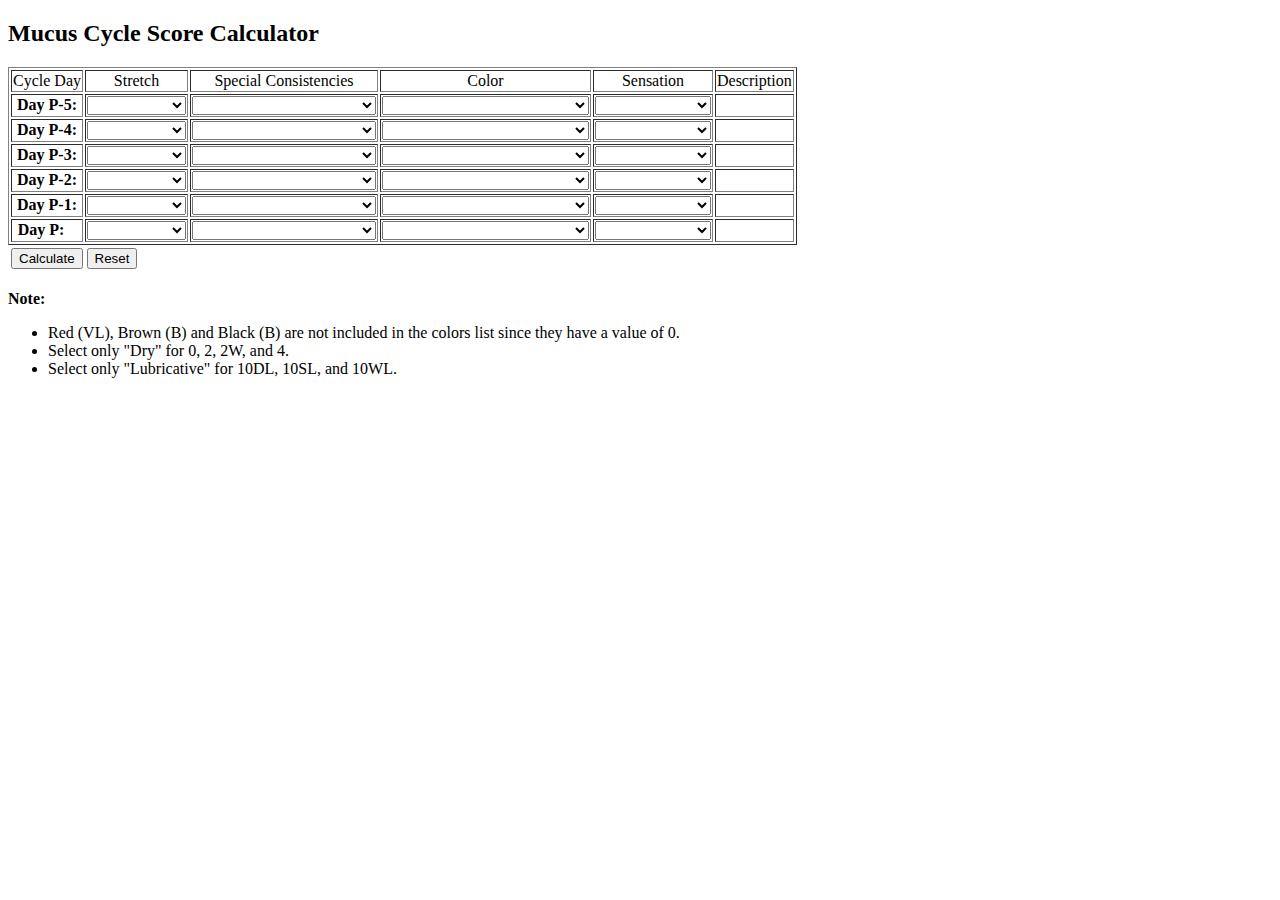
==== mcs.html @ 47e840d9 "Add files via upload" ====
<!DOCTYPE html>
<html lang="en">
<head>
<title>Creighton Model System Mucus Cycle Score (MCS) Calculator</title>
<meta charset="utf-8"/>
<link rel="stylesheet" href="https://stackpath.bootstrapcdn.com/bootstrap/4.1.3/css/bootstrap.min.css" integrity="sha384-MCw98/SFnGE8fJT3GXwEOngsV7Zt27NXFoaoApmYm81iuXoPkFOJwJ8ERdknLPMO" crossorigin="anonymous">

<style>
  html, body {
    width: 100%;
    font-size: 1em;
}
table {
    text-align: center;
}

@media only screen and (max-width: 600px) {
  body {
    font-size: .75em;
  }
}
</style>
<script>

function clearForm() {
  document.getElementById("mcs").reset();
  document.getElementById("score").innerHTML = "";
  document.getElementById("day5_desc").innerHTML = "";
  document.getElementById("day4_desc").innerHTML = "";
  document.getElementById("day3_desc").innerHTML = "";
  document.getElementById("day2_desc").innerHTML = "";
  document.getElementById("day1_desc").innerHTML = "";
  document.getElementById("dayp_desc").innerHTML = "";
}

function do_calc(theForm) {

  var select = document.getElementsByName('day_p_minus_5_lubrication');
  var x1_text = select[0].options[select[0].selectedIndex].text;

  select = document.getElementsByName('day_p_minus_4_lubrication');
  var x2_text = select[0].options[select[0].selectedIndex].text;

  select = document.getElementsByName('day_p_minus_3_lubrication');
  var x3_text = select[0].options[select[0].selectedIndex].text;

  select = document.getElementsByName('day_p_minus_2_lubrication');
  var x4_text = select[0].options[select[0].selectedIndex].text;

  select = document.getElementsByName('day_p_minus_1_lubrication');
  var x5_text = select[0].options[select[0].selectedIndex].text;

  select = document.getElementsByName('day_p_lubrication');
  var x6_text = select[0].options[select[0].selectedIndex].text;

    if (x1_text == "" || x2_text == "" || x3_text == "" || x4_text == "" || x5_text == "" || x6_text == "") {
        alert("Sensation must be selected.");
        return false;
    }
  if(x1_text == "Dry") {
    var select_p5_stretch = document.getElementsByName("day_p_minus_5_stretch");
    var p5_stretch_text = select_p5_stretch[0].options[select_p5_stretch[0].selectedIndex].text;

    var select_p5 = document.getElementsByName("day_p_minus_5_consistency");
    var p5_consistency_text = select_p5[0].options[select_p5[0].selectedIndex].text
    
    var select_p5_color = document.getElementsByName("day_p_minus_5_color");
    var p5_color_text = select_p5_color[0].options[select_p5_color[0].selectedIndex].text;

    if(p5_stretch_text != "" || p5_consistency_text != "" || p5_color_text != "") {
      alert("Dry cannot be selected with anything else."); 
    } 
  }
  
  if(x1_text == "Non-Lubricative") {
    var select_p5_stretch = document.getElementsByName("day_p_minus_5_stretch");
    var p5_stretch_text = select_p5_stretch[0].options[select_p5_stretch[0].selectedIndex].text;

    var select_p5 = document.getElementsByName("day_p_minus_5_consistency");
    var p5_consistency_text = select_p5[0].options[select_p5[0].selectedIndex].text
    
    var select_p5_color = document.getElementsByName("day_p_minus_5_color");
    var p5_color_text = select_p5_color[0].options[select_p5_color[0].selectedIndex].text;
    
    if(p5_stretch_text == "" && p5_consistency_text == "" && p5_color_text == "") {
      alert("Non-Lubricative cannot be selected by itself.");
    }
  }


  var select_p5 = document.getElementsByName("day_p_minus_5_consistency");
  var p5_consistency_value = select_p5[0].options[select_p5[0].selectedIndex].value
  var select_p5_color = document.getElementsByName("day_p_minus_5_color");
  var p5_color_text = select_p5_color[0].options[select_p5_color[0].selectedIndex].text;
  console.log(p5_consistency_value);
  console.log(p5_color_text);
  if(p5_consistency_value == 2 && p5_color_text != "") {
    alert('Color cannot be selected with PC, 6PC, or G.');
    return false;
  }
  
  var select_p5 = document.getElementsByName("day_p_minus_5_consistency");
  var p5_consistency_text = select_p5[0].options[select_p5[0].selectedIndex].text
  var select_p5_stretch = document.getElementsByName("day_p_minus_5_stretch");
  var p5_stretch_text = select_p5_stretch[0].options[select_p5_stretch[0].selectedIndex].text;
  console.log(p5_consistency_text);
  console.log(p5_stretch_text);
  console.log(p5_consistency_text.match(/6PC/g));
  if(p5_consistency_text.match(/6PC/g) != null && p5_stretch_text != "") {
    alert('Stretch cannot be selected with 6PC.');
    return false;
  }
  
  var select_p5 = document.getElementsByName("day_p_minus_5_consistency");
  var p5_consistency_text = select_p5[0].options[select_p5[0].selectedIndex].text
  var select_p5_stretch = document.getElementsByName("day_p_minus_5_stretch");
  var p5_stretch_text = select_p5_stretch[0].options[select_p5_stretch[0].selectedIndex].text;
  console.log(p5_consistency_text);
  console.log(p5_stretch_text);
  console.log(p5_consistency_text.match(/6PC/g));
  if(p5_consistency_text == "Pasty, Cloudy (PC)" && p5_stretch_text == "Sticky (6)") {
    alert('Stretch of 6 cannot be selected with PC. Choose 6PC special consistency instead.');
    return false;
  }

    if(x2_text == "Dry") {
    var select_p4_stretch = document.getElementsByName("day_p_minus_4_stretch");
    var p4_stretch_text = select_p4_stretch[0].options[select_p4_stretch[0].selectedIndex].text;

    var select_p4 = document.getElementsByName("day_p_minus_4_consistency");
    var p4_consistency_text = select_p4[0].options[select_p4[0].selectedIndex].text
    
    var select_p4_color = document.getElementsByName("day_p_minus_4_color");
    var p4_color_text = select_p4_color[0].options[select_p4_color[0].selectedIndex].text;

    if(p4_stretch_text != "" || p4_consistency_text != "" || p4_color_text != "") {
      alert("Dry cannot be selected with anything else."); 
    } 
  }
  
  if(x2_text == "Non-Lubricative") {
    var select_p4_stretch = document.getElementsByName("day_p_minus_4_stretch");
    var p5_stretch_text = select_p5_stretch[0].options[select_p5_stretch[0].selectedIndex].text;

    var select_p4 = document.getElementsByName("day_p_minus_4_consistency");
    var p4_consistency_text = select_p4[0].options[select_p4[0].selectedIndex].text
    
    var select_p4_color = document.getElementsByName("day_p_minus_4_color");
    var p4_color_text = select_p4_color[0].options[select_p4_color[0].selectedIndex].text;
    
    if(p4_stretch_text == "" && p4_consistency_text == "" && p4_color_text == "") {
      alert("Non-Lubricative cannot be selected by itself.");
    }
  }


  var select_p4 = document.getElementsByName("day_p_minus_4_consistency");
  var p4_consistency_value = select_p4[0].options[select_p4[0].selectedIndex].value
  var select_p4_color = document.getElementsByName("day_p_minus_4_color");
  var p4_color_text = select_p4_color[0].options[select_p4_color[0].selectedIndex].text;
  console.log(p4_consistency_value);
  console.log(p4_color_text);
  if(p4_consistency_value == 2 && p4_color_text != "") {
    alert('Color cannot be selected with PC, 6PC, or G.');
    return false;
  }
  
  var select_p4 = document.getElementsByName("day_p_minus_4_consistency");
  var p4_consistency_text = select_p4[0].options[select_p4[0].selectedIndex].text
  var select_p4_stretch = document.getElementsByName("day_p_minus_4_stretch");
  var p4_stretch_text = select_p4_stretch[0].options[select_p4_stretch[0].selectedIndex].text;
  console.log(p4_consistency_text);
  console.log(p4_stretch_text);
  console.log(p4_consistency_text.match(/6PC/g));
  if(p4_consistency_text.match(/6PC/g) != null && p4_stretch_text != "") {
    alert('Stretch cannot be selected with 6PC.');
    return false;
  }
  
  var select_p4 = document.getElementsByName("day_p_minus_4_consistency");
  var p4_consistency_text = select_p4[0].options[select_p4[0].selectedIndex].text
  var select_p4_stretch = document.getElementsByName("day_p_minus_4_stretch");
  var p4_stretch_text = select_p4_stretch[0].options[select_p4_stretch[0].selectedIndex].text;
  console.log(p4_consistency_text);
  console.log(p4_stretch_text);
  console.log(p4_consistency_text.match(/6PC/g));
  if(p4_consistency_text == "Pasty, Cloudy (PC)" && p4_stretch_text == "Sticky (6)") {
    alert('Stretch of 6 cannot be selected with PC. Choose 6PC special consistency instead.');
    return false;
  }

    if(x3_text == "Dry") {
    var select_p3_stretch = document.getElementsByName("day_p_minus_3_stretch");
    var p3_stretch_text = select_p3_stretch[0].options[select_p3_stretch[0].selectedIndex].text;

    var select_p3 = document.getElementsByName("day_p_minus_3_consistency");
    var p3_consistency_text = select_p3[0].options[select_p3[0].selectedIndex].text
    
    var select_p3_color = document.getElementsByName("day_p_minus_3_color");
    var p3_color_text = select_p3_color[0].options[select_p3_color[0].selectedIndex].text;

    if(p3_stretch_text != "" || p3_consistency_text != "" || p3_color_text != "") {
      alert("Dry cannot be selected with anything else."); 
    } 
  }
  
  if(x3_text == "Non-Lubricative") {
    var select_p3_stretch = document.getElementsByName("day_p_minus_3_stretch");
    var p3_stretch_text = select_p3_stretch[0].options[select_p3_stretch[0].selectedIndex].text;

    var select_p3 = document.getElementsByName("day_p_minus_3_consistency");
    var p3_consistency_text = select_p3[0].options[select_p3[0].selectedIndex].text
    
    var select_p3_color = document.getElementsByName("day_p_minus_3_color");
    var p3_color_text = select_p3_color[0].options[select_p3_color[0].selectedIndex].text;
    
    if(p3_stretch_text == "" && p3_consistency_text == "" && p3_color_text == "") {
      alert("Non-Lubricative cannot be selected by itself.");
    }
  }


  var select_p3 = document.getElementsByName("day_p_minus_3_consistency");
  var p3_consistency_value = select_p3[0].options[select_p3[0].selectedIndex].value
  var select_p3_color = document.getElementsByName("day_p_minus_3_color");
  var p3_color_text = select_p3_color[0].options[select_p3_color[0].selectedIndex].text;
  console.log(p3_consistency_value);
  console.log(p3_color_text);
  if(p3_consistency_value == 2 && p3_color_text != "") {
    alert('Color cannot be selected with PC, 6PC, or G.');
    return false;
  }
  
  var select_p3 = document.getElementsByName("day_p_minus_3_consistency");
  var p3_consistency_text = select_p3[0].options[select_p3[0].selectedIndex].text
  var select_p3_stretch = document.getElementsByName("day_p_minus_3_stretch");
  var p3_stretch_text = select_p3_stretch[0].options[select_p3_stretch[0].selectedIndex].text;
  console.log(p3_consistency_text);
  console.log(p3_stretch_text);
  console.log(p3_consistency_text.match(/6PC/g));
  if(p3_consistency_text.match(/6PC/g) != null && p3_stretch_text != "") {
    alert('Stretch cannot be selected with 6PC.');
    return false;
  }
  
  var select_p3 = document.getElementsByName("day_p_minus_3_consistency");
  var p3_consistency_text = select_p3[0].options[select_p3[0].selectedIndex].text
  var select_p3_stretch = document.getElementsByName("day_p_minus_3_stretch");
  var p3_stretch_text = select_p3_stretch[0].options[select_p3_stretch[0].selectedIndex].text;
  console.log(p3_consistency_text);
  console.log(p3_stretch_text);
  console.log(p3_consistency_text.match(/6PC/g));
  if(p3_consistency_text == "Pasty, Cloudy (PC)" && p3_stretch_text == "Sticky (6)") {
    alert('Stretch of 6 cannot be selected with PC. Choose 6PC special consistency instead.');
    return false;
  }

    if(x4_text == "Dry") {
    var select_p2_stretch = document.getElementsByName("day_p_minus_2_stretch");
    var p2_stretch_text = select_p2_stretch[0].options[select_p2_stretch[0].selectedIndex].text;

    var select_p2 = document.getElementsByName("day_p_minus_2_consistency");
    var p2_consistency_text = select_p2[0].options[select_p2[0].selectedIndex].text
    
    var select_p2_color = document.getElementsByName("day_p_minus_2_color");
    var p2_color_text = select_p2_color[0].options[select_p2_color[0].selectedIndex].text;

    if(p2_stretch_text != "" || p2_consistency_text != "" || p2_color_text != "") {
      alert("Dry cannot be selected with anything else."); 
    } 
  }
  
  if(x4_text == "Non-Lubricative") {
    var select_p2_stretch = document.getElementsByName("day_p_minus_2_stretch");
    var p2_stretch_text = select_p2_stretch[0].options[select_p2_stretch[0].selectedIndex].text;

    var select_p2 = document.getElementsByName("day_p_minus_2_consistency");
    var p2_consistency_text = select_p2[0].options[select_p2[0].selectedIndex].text
    
    var select_p2_color = document.getElementsByName("day_p_minus_2_color");
    var p2_color_text = select_p2_color[0].options[select_p2_color[0].selectedIndex].text;
    
    if(p2_stretch_text == "" && p2_consistency_text == "" && p2_color_text == "") {
      alert("Non-Lubricative cannot be selected by itself.");
    }
  }


  var select_p2 = document.getElementsByName("day_p_minus_2_consistency");
  var p2_consistency_value = select_p2[0].options[select_p2[0].selectedIndex].value
  var select_p2_color = document.getElementsByName("day_p_minus_2_color");
  var p2_color_text = select_p2_color[0].options[select_p2_color[0].selectedIndex].text;
  console.log(p2_consistency_value);
  console.log(p2_color_text);
  if(p2_consistency_value == 2 && p2_color_text != "") {
    alert('Color cannot be selected with PC, 6PC, or G.');
    return false;
  }
  
  var select_p2 = document.getElementsByName("day_p_minus_2_consistency");
  var p2_consistency_text = select_p2[0].options[select_p2[0].selectedIndex].text
  var select_p2_stretch = document.getElementsByName("day_p_minus_2_stretch");
  var p2_stretch_text = select_p2_stretch[0].options[select_p2_stretch[0].selectedIndex].text;
  console.log(p2_consistency_text);
  console.log(p2_stretch_text);
  console.log(p2_consistency_text.match(/6PC/g));
  if(p2_consistency_text.match(/6PC/g) != null && p2_stretch_text != "") {
    alert('Stretch cannot be selected with 6PC.');
    return false;
  }
  
  var select_p2 = document.getElementsByName("day_p_minus_2_consistency");
  var p2_consistency_text = select_p2[0].options[select_p2[0].selectedIndex].text
  var select_p2_stretch = document.getElementsByName("day_p_minus_2_stretch");
  var p2_stretch_text = select_p2_stretch[0].options[select_p2_stretch[0].selectedIndex].text;
  console.log(p2_consistency_text);
  console.log(p2_stretch_text);
  console.log(p2_consistency_text.match(/6PC/g));
  if(p2_consistency_text == "Pasty, Cloudy (PC)" && p2_stretch_text == "Sticky (6)") {
    alert('Stretch of 6 cannot be selected with PC. Choose 6PC special consistency instead.');
    return false;
  }

    if(x5_text == "Dry") {
    var select_p1_stretch = document.getElementsByName("day_p_minus_1_stretch");
    var p1_stretch_text = select_p1_stretch[0].options[select_p1_stretch[0].selectedIndex].text;

    var select_p1 = document.getElementsByName("day_p_minus_1_consistency");
    var p1_consistency_text = select_p1[0].options[select_p1[0].selectedIndex].text
    
    var select_p1_color = document.getElementsByName("day_p_minus_1_color");
    var p1_color_text = select_p1_color[0].options[select_p1_color[0].selectedIndex].text;

    if(p1_stretch_text != "" || p1_consistency_text != "" || p1_color_text != "") {
      alert("Dry cannot be selected with anything else."); 
    } 
  }
  
  if(x5_text == "Non-Lubricative") {
    var select_p1_stretch = document.getElementsByName("day_p_minus_1_stretch");
    var p1_stretch_text = select_p1_stretch[0].options[select_p1_stretch[0].selectedIndex].text;

    var select_p1 = document.getElementsByName("day_p_minus_1_consistency");
    var p1_consistency_text = select_p1[0].options[select_p1[0].selectedIndex].text
    
    var select_p1_color = document.getElementsByName("day_p_minus_1_color");
    var p1_color_text = select_p1_color[0].options[select_p1_color[0].selectedIndex].text;
    
    if(p1_stretch_text == "" && p1_consistency_text == "" && p1_color_text == "") {
      alert("Non-Lubricative cannot be selected by itself.");
    }
  }


  var select_p1 = document.getElementsByName("day_p_minus_1_consistency");
  var p1_consistency_value = select_p1[0].options[select_p1[0].selectedIndex].value
  var select_p1_color = document.getElementsByName("day_p_minus_1_color");
  var p1_color_text = select_p1_color[0].options[select_p1_color[0].selectedIndex].text;
  console.log(p1_consistency_value);
  console.log(p1_color_text);
  if(p1_consistency_value == 2 && p1_color_text != "") {
    alert('Color cannot be selected with PC, 6PC, or G.');
    return false;
  }
  
  var select_p1 = document.getElementsByName("day_p_minus_1_consistency");
  var p1_consistency_text = select_p1[0].options[select_p1[0].selectedIndex].text
  var select_p1_stretch = document.getElementsByName("day_p_minus_1_stretch");
  var p1_stretch_text = select_p1_stretch[0].options[select_p1_stretch[0].selectedIndex].text;
  console.log(p1_consistency_text);
  console.log(p1_stretch_text);
  console.log(p1_consistency_text.match(/6PC/g));
  if(p1_consistency_text.match(/6PC/g) != null && p1_stretch_text != "") {
    alert('Stretch cannot be selected with 6PC.');
    return false;
  }
  
  var select_p1 = document.getElementsByName("day_p_minus_1_consistency");
  var p1_consistency_text = select_p1[0].options[select_p1[0].selectedIndex].text
  var select_p1_stretch = document.getElementsByName("day_p_minus_1_stretch");
  var p1_stretch_text = select_p1_stretch[0].options[select_p1_stretch[0].selectedIndex].text;
  console.log(p1_consistency_text);
  console.log(p1_stretch_text);
  console.log(p1_consistency_text.match(/6PC/g));
  if(p1_consistency_text == "Pasty, Cloudy (PC)" && p1_stretch_text == "Sticky (6)") {
    alert('Stretch of 6 cannot be selected with PC. Choose 6PC special consistency instead.');
    return false;
  }

    if(x6_text == "Dry") {
    var select_p_stretch = document.getElementsByName("day_p_stretch");
    var p_stretch_text = select_p_stretch[0].options[select_p_stretch[0].selectedIndex].text;

    var select_p = document.getElementsByName("day_p_consistency");
    var p_consistency_text = select_p[0].options[select_p[0].selectedIndex].text
    
    var select_p_color = document.getElementsByName("day_p_color");
    var p_color_text = select_p_color[0].options[select_p_color[0].selectedIndex].text;

    if(p_stretch_text != "" || p_consistency_text != "" || p_color_text != "") {
      alert("Dry cannot be selected with anything else."); 
    } 
  }
  
  if(x6_text == "Non-Lubricative") {
    var select_p_stretch = document.getElementsByName("day_p_stretch");
    var p_stretch_text = select_p_stretch[0].options[select_p_stretch[0].selectedIndex].text;

    var select_p = document.getElementsByName("day_p_consistency");
    var p_consistency_text = select_p[0].options[select_p[0].selectedIndex].text
    
    var select_p_color = document.getElementsByName("day_p_color");
    var p_color_text = select_p_color[0].options[select_p_color[0].selectedIndex].text;
    
    if(p_stretch_text == "" && p_consistency_text == "" && p_color_text == "") {
      alert("Non-Lubricative cannot be selected by itself.");
    }
  }


  var select_p = document.getElementsByName("day_p_consistency");
  var p_consistency_value = select_p[0].options[select_p[0].selectedIndex].value
  var select_p_color = document.getElementsByName("day_p_color");
  var p_color_text = select_p_color[0].options[select_p_color[0].selectedIndex].text;
  console.log(p_consistency_value);
  console.log(p_color_text);
  if(p_consistency_value == 2 && p_color_text != "") {
    alert('Color cannot be selected with PC, 6PC, or G.');
    return false;
  }
  
  var select_p = document.getElementsByName("day_p_consistency");
  var p_consistency_text = select_p[0].options[select_p[0].selectedIndex].text
  var select_p_stretch = document.getElementsByName("day_p_stretch");
  var p_stretch_text = select_p_stretch[0].options[select_p_stretch[0].selectedIndex].text;
  console.log(p_consistency_text);
  console.log(p_stretch_text);
  console.log(p_consistency_text.match(/6PC/g));
  if(p_consistency_text.match(/6PC/g) != null && p_stretch_text != "") {
    alert('Stretch cannot be selected with 6PC.');
    return false;
  }
  
  var select_p = document.getElementsByName("day_p_consistency");
  var p_consistency_text = select_p[0].options[select_p[0].selectedIndex].text
  var select_p_stretch = document.getElementsByName("day_p_stretch");
  var p_stretch_text = select_p_stretch[0].options[select_p_stretch[0].selectedIndex].text;
  console.log(p_consistency_text);
  console.log(p_stretch_text);
  console.log(p_consistency_text.match(/6PC/g));
  if(p_consistency_text == "Pasty, Cloudy (PC)" && p_stretch_text == "Sticky (6)") {
    alert('Stretch of 6 cannot be selected with PC. Choose 6PC special consistency instead.');
    return false;
  }  

  calc(theForm,true);
}
function calc(theForm,do_calc_flag = false) {
var day5_desc_text = "";

var select = document.getElementsByName("day_p_minus_5_stretch");      
var text = select[0].options[select[0].selectedIndex].text; 
var regExp = /\(([^)]+)\)/;
var text_matches = regExp.exec(text);
if(text_matches) {
  day5_desc_text += text_matches[1];
}
select = document.getElementsByName("day_p_minus_5_consistency");      
text = select[0].options[select[0].selectedIndex].text; 
regExp = /\(([^)]+)\)/;
text_matches = regExp.exec(text);

if(text_matches) {
  day5_desc_text += text_matches[1];
}
select = document.getElementsByName("day_p_minus_5_color");      
text = select[0].options[select[0].selectedIndex].text; 
regExp = /\(([^)]+)\)/;
text_matches = regExp.exec(text);
if(text_matches) {
  day5_desc_text += text_matches[1];
}

select = document.getElementsByName("day_p_minus_5_lubrication");      
text = select[0].options[select[0].selectedIndex].text;
if (text == "Lubricative") {
  day5_desc_text += "L";
}

if (day5_desc_text == "L") {
  day5_desc_text = "10DL, 10SL, or 10WL";
}

if (day5_desc_text == "" && text == "Dry") {
 day5_desc_text = "0, 2, 2W, or 4";
}

document.getElementById("day5_desc").innerHTML = day5_desc_text;

var day4_desc_text = "";

select = document.getElementsByName("day_p_minus_4_stretch");      
text = select[0].options[select[0].selectedIndex].text; 
regExp = /\(([^)]+)\)/;
text_matches = regExp.exec(text);
if(text_matches) {
  day4_desc_text += text_matches[1];
}
select = document.getElementsByName("day_p_minus_4_consistency");      
text = select[0].options[select[0].selectedIndex].text; 
regExp = /\(([^)]+)\)/;
text_matches = regExp.exec(text);

if(text_matches) {
  day4_desc_text += text_matches[1];
}
select = document.getElementsByName("day_p_minus_4_color");      
text = select[0].options[select[0].selectedIndex].text; 
regExp = /\(([^)]+)\)/;
text_matches = regExp.exec(text);
if(text_matches) {
  day4_desc_text += text_matches[1];
}

select = document.getElementsByName("day_p_minus_4_lubrication");      
text = select[0].options[select[0].selectedIndex].text;
if (text == "Lubricative") {
  day4_desc_text += "L";
}

if (day4_desc_text == "L") {
  day4_desc_text = "10DL, 10SL, or 10WL";
}

if (day4_desc_text == "" && text == "Dry") {
 day4_desc_text = "0, 2, 2W, or 4";
}

document.getElementById("day4_desc").innerHTML = day4_desc_text;

var day3_desc_text = "";

select = document.getElementsByName("day_p_minus_3_stretch");      
text = select[0].options[select[0].selectedIndex].text; 
regExp = /\(([^)]+)\)/;
text_matches = regExp.exec(text);
if(text_matches) {
  day3_desc_text += text_matches[1];
}
select = document.getElementsByName("day_p_minus_3_consistency");      
text = select[0].options[select[0].selectedIndex].text; 
regExp = /\(([^)]+)\)/;
text_matches = regExp.exec(text);

if(text_matches) {
  day3_desc_text += text_matches[1];
}
select = document.getElementsByName("day_p_minus_3_color");      
text = select[0].options[select[0].selectedIndex].text; 
regExp = /\(([^)]+)\)/;
text_matches = regExp.exec(text);
if(text_matches) {
  day3_desc_text += text_matches[1];
}

select = document.getElementsByName("day_p_minus_3_lubrication");      
text = select[0].options[select[0].selectedIndex].text;
if (text == "Lubricative") {
  day3_desc_text += "L";
}

if (day3_desc_text == "L") {
  day3_desc_text = "10DL, 10SL, or 10WL";
}

if (day3_desc_text == "" && text == "Dry") {
 day3_desc_text = "0, 2, 2W, or 4";
}

document.getElementById("day3_desc").innerHTML = day3_desc_text;

var day2_desc_text = "";

select = document.getElementsByName("day_p_minus_2_stretch");      
text = select[0].options[select[0].selectedIndex].text; 
regExp = /\(([^)]+)\)/;
text_matches = regExp.exec(text);
if(text_matches) {
  day2_desc_text += text_matches[1];
}
select = document.getElementsByName("day_p_minus_2_consistency");      
text = select[0].options[select[0].selectedIndex].text; 
regExp = /\(([^)]+)\)/;
text_matches = regExp.exec(text);

if(text_matches) {
  day2_desc_text += text_matches[1];
}
select = document.getElementsByName("day_p_minus_2_color");      
text = select[0].options[select[0].selectedIndex].text; 
regExp = /\(([^)]+)\)/;
text_matches = regExp.exec(text);
if(text_matches) {
  day2_desc_text += text_matches[1];
}

select = document.getElementsByName("day_p_minus_2_lubrication");      
text = select[0].options[select[0].selectedIndex].text;
if (text == "Lubricative") {
  day2_desc_text += "L";
}

if (day2_desc_text == "L") {
  day2_desc_text = "10DL, 10SL, or 10WL";
}

if (day2_desc_text == "" && text == "Dry") {
 day2_desc_text = "0, 2, 2W, or 4";
}

document.getElementById("day2_desc").innerHTML = day2_desc_text;

var day1_desc_text = "";

select = document.getElementsByName("day_p_minus_1_stretch");      
text = select[0].options[select[0].selectedIndex].text; 
regExp = /\(([^)]+)\)/;
text_matches = regExp.exec(text);
if(text_matches) {
  day1_desc_text += text_matches[1];
}
select = document.getElementsByName("day_p_minus_1_consistency");      
text = select[0].options[select[0].selectedIndex].text; 
regExp = /\(([^)]+)\)/;
text_matches = regExp.exec(text);

if(text_matches) {
  day1_desc_text += text_matches[1];
}
select = document.getElementsByName("day_p_minus_1_color");      
text = select[0].options[select[0].selectedIndex].text; 
regExp = /\(([^)]+)\)/;
text_matches = regExp.exec(text);
if(text_matches) {
  day1_desc_text += text_matches[1];
}

select = document.getElementsByName("day_p_minus_1_lubrication");      
text = select[0].options[select[0].selectedIndex].text;
if (text == "Lubricative") {
  day1_desc_text += "L";
}

if (day1_desc_text == "L") {
  day1_desc_text = "10DL, 10SL, or 10WL";
}

if (day1_desc_text == "" && text == "Dry") {
 day1_desc_text = "0, 2, 2W, or 4";
}

document.getElementById("day1_desc").innerHTML = day1_desc_text;

var dayp_desc_text = "";

select = document.getElementsByName("day_p_stretch");      
text = select[0].options[select[0].selectedIndex].text; 
regExp = /\(([^)]+)\)/;
text_matches = regExp.exec(text);
if(text_matches) {
  dayp_desc_text += text_matches[1];
}
select = document.getElementsByName("day_p_consistency");      
text = select[0].options[select[0].selectedIndex].text; 
regExp = /\(([^)]+)\)/;
text_matches = regExp.exec(text);

if(text_matches) {
  dayp_desc_text += text_matches[1];
}
select = document.getElementsByName("day_p_color");      
text = select[0].options[select[0].selectedIndex].text; 
regExp = /\(([^)]+)\)/;
text_matches = regExp.exec(text);
if(text_matches) {
  dayp_desc_text += text_matches[1];
}

select = document.getElementsByName("day_p_lubrication");      
text = select[0].options[select[0].selectedIndex].text;
if (text == "Lubricative") {
  dayp_desc_text += "L";
}

if (dayp_desc_text == "L") {
  dayp_desc_text = "10DL, 10SL, or 10WL";
}

if (dayp_desc_text == "" && text == "Dry") {
 dayp_desc_text = "0, 2, 2W, or 4";
}

document.getElementById("dayp_desc").innerHTML = dayp_desc_text;

  var scoretext = "<b>Day Points = Stretch + Special Consistency + Color + Sensation and Change</b><br/><br/>";
  scoretext += "<strong> Day P-5 Points: </strong>";
  day5_stretch = document.getElementsByName('day_p_minus_5_stretch')[0].value;
  day5_consistency = document.getElementsByName('day_p_minus_5_consistency')[0].value;
  day5_color = document.getElementsByName('day_p_minus_5_color')[0].value;
  day5_lubrication = document.getElementsByName('day_p_minus_5_lubrication')[0].value;

  var show_work5 = day5_stretch + " + " + day5_consistency +  " + " + day5_color  + " + " + day5_lubrication +  " = ";
  var score5 = Number(day5_stretch) + Number(day5_consistency) + Number(day5_color) + Number(day5_lubrication);
  scoretext += show_work5;
  scoretext += score5; 

  scoretext += "<br /> <strong> Day P-4 Points: </strong>";
  day4_stretch = document.getElementsByName('day_p_minus_4_stretch')[0].value;
  day4_consistency = document.getElementsByName('day_p_minus_4_consistency')[0].value;
  day4_color = document.getElementsByName('day_p_minus_4_color')[0].value;
  day4_lubrication = document.getElementsByName('day_p_minus_4_lubrication')[0].value;
  var show_work4 = day4_stretch + " + " + day4_consistency +  " + " + day4_color  + " + " + day4_lubrication +  " = ";
  var score4 = Number(day4_stretch) + Number(day4_consistency) + Number(day4_color) + Number(day4_lubrication);
  scoretext += show_work4
  scoretext += score4;

   scoretext += "<br /><strong> Day P-3 Points: </strong>";
  day3_stretch = document.getElementsByName('day_p_minus_3_stretch')[0].value;
  day3_consistency = document.getElementsByName('day_p_minus_3_consistency')[0].value;
  day3_color = document.getElementsByName('day_p_minus_3_color')[0].value;
  day3_lubrication = document.getElementsByName('day_p_minus_3_lubrication')[0].value;
  var show_work3 = day3_stretch + " + " + day3_consistency +  " + " + day3_color  + " + " + day3_lubrication +  " = ";
  var score3 = Number(day3_stretch) + Number(day3_consistency) + Number(day3_color) + Number(day3_lubrication);
  scoretext += show_work3
  scoretext += score3; 

   scoretext += "<br /><strong> Day P-2 Points: </strong>";
  day2_stretch = document.getElementsByName('day_p_minus_2_stretch')[0].value;
  day2_consistency = document.getElementsByName('day_p_minus_2_consistency')[0].value;
  day2_color = document.getElementsByName('day_p_minus_2_color')[0].value;
  day2_lubrication = document.getElementsByName('day_p_minus_2_lubrication')[0].value;
  var show_work2 = day2_stretch + " + " + day2_consistency +  " + " + day2_color  + " + " + day2_lubrication +  " = ";
  var score2 = Number(day2_stretch) + Number(day2_consistency) + Number(day2_color) + Number(day2_lubrication);
  scoretext += show_work2
  scoretext += score2; 

   scoretext += "<br /><strong> Day P-1 Points: </strong>";
  day1_stretch = document.getElementsByName('day_p_minus_1_stretch')[0].value;
  day1_consistency = document.getElementsByName('day_p_minus_1_consistency')[0].value;
  day1_color = document.getElementsByName('day_p_minus_1_color')[0].value;
  day1_lubrication = document.getElementsByName('day_p_minus_1_lubrication')[0].value;
  var show_work1 = day1_stretch + " + " + day1_consistency +  " + " + day1_color  + " + " + day1_lubrication +  " = ";
  var score1 = Number(day1_stretch) + Number(day1_consistency) + Number(day1_color) + Number(day1_lubrication);
  scoretext += show_work1
  scoretext += score1;

   scoretext += "<br /><strong> Day P&nbsp;&nbsp;&nbsp; Points: </strong>";
  dayp_stretch = document.getElementsByName('day_p_stretch')[0].value;
  dayp_consistency = document.getElementsByName('day_p_consistency')[0].value;
  dayp_color = document.getElementsByName('day_p_color')[0].value;
  dayp_lubrication = document.getElementsByName('day_p_lubrication')[0].value;
  var show_workp = dayp_stretch + " + " + dayp_consistency +  " + " + dayp_color  + " + " + dayp_lubrication +  " = ";
  var scorep = Number(dayp_stretch) + Number(dayp_consistency) + Number(dayp_color) + Number(dayp_lubrication);
  scoretext += show_workp
  scoretext += scorep;  
  
  overall_total = score5 + score4 + score3 + score2 + score1 + scorep;
  overall_score = overall_total / 6;
  overall_score_rounded = Math.round(10*overall_score)/10;
  
  scoretext += "<br /><br /><strong> Total Points: </strong>" + overall_total + "<br /><br /><b>Mucus Cycle Score (MCS):</b> " + overall_score_rounded.toFixed(1); 
  if(overall_score == 0) {
    scoretext += " (Dry)";
  }
  else if(overall_score <= 5.6) {
    scoretext += " (Limited) ";
  }
  else if(overall_score <= 7.5) {
    scoretext += " (Intermediate Limited) ";
  }
  else if(overall_score <= 9.0) {
    scoretext += " (Intermediate Regular) ";
  }
  else {
    scoretext += " (Regular) ";
  }
  if(do_calc_flag) {
    document.getElementById("score").innerHTML = scoretext;
  }
}
</script>
</head>
<body>
<h2>Mucus Cycle Score Calculator</h2>
<table border="1">
<tr class="info"><td>Cycle Day</td><td>Stretch</td><td>Special Consistencies</td><td>Color</td><td>Sensation</td><td>Description</td></tr>
<form id="mcs">
<tr class="active"><td><strong>Day P-5: </strong></td>
<td><select name="day_p_minus_5_stretch" onchange="calc()">
<option value="0"></option>
<option value="2">Sticky (6)</option>
<option value="2">Tacky (8)</option>
<option value="4">Stretchy (10)</option>
</select>
</td>
<td><select name="day_p_minus_5_consistency" onchange="calc()">
<option value="0"></option>
<option value="2">Pasty, Cloudy (PC)</option>
<option value="2">Sticky, Pasty, Cloudy (6PC)</option>
<option value="2">Gummy, No Color (G)</option>
</select>
</td>
<td><select name="day_p_minus_5_color" onchange="calc()">
<option value="0"></option>
<option value="2">Cloudy (C)</option>
<option value="2">Yellow Only (Y)</option>
<option value="4">Clear (K) or Cloudy/Clear (C/K)</option>
</select>
</td>
<td><select name="day_p_minus_5_lubrication" onchange="calc()">
<option value="0"></option>
<option value="0">Dry</option>
<option value="2">Non-Lubricative</option>
<option value="8">Lubricative</option>
</select>
</td>
<td>
<div id="day5_desc"></div>
</td>
</tr>
<tr><td><strong>Day P-4: </strong></td>
<td><select name="day_p_minus_4_stretch" onchange="calc()">
<option value="0"></option>
<option value="2">Sticky (6)</option>
<option value="2">Tacky (8)</option>
<option value="4">Stretchy (10)</option>
</select>
</td>
<td><select name="day_p_minus_4_consistency" onchange="calc()">
<option value="0"></option>
<option value="2">Pasty, Cloudy (PC)</option>
<option value="2">Sticky, Pasty, Cloudy (6PC)</option>
<option value="2">Gummy, No Color (G)</option>
</select>
</td>
<td><select name="day_p_minus_4_color" onchange="calc()">
<option value="0"></option>
<option value="2">Cloudy (C)</option>
<option value="2">Yellow Only (Y)</option>
<option value="4">Clear (K) or Cloudy/Clear (C/K)</option>
</select>
</td>
<td><select name="day_p_minus_4_lubrication" onchange="calc()">
<option value="0"></option>
<option value="0">Dry</option>
<option value="2">Non-Lubricative</option>
<option value="8">Lubricative</option>
</select>
</td>
<td>
<div id="day4_desc"></div>
</td>
</tr>

<tr><td><strong>Day P-3: </strong></td>
<td><select name="day_p_minus_3_stretch" onchange="calc()">
<option value="0"></option>
<option value="2">Sticky (6)</option>
<option value="2">Tacky (8)</option>
<option value="4">Stretchy (10)</option>
</select>
</td>
<td><select name="day_p_minus_3_consistency" onchange="calc()">
<option value="0"></option>
<option value="2">Pasty, Cloudy (PC)</option>
<option value="2">Sticky, Pasty, Cloudy (6PC)</option>
<option value="2">Gummy, No Color (G)</option>
</select>
</td>
<td><select name="day_p_minus_3_color" onchange="calc()">
<option value="0"></option>
<option value="2">Cloudy (C)</option>
<option value="2">Yellow Only (Y)</option>
<option value="4">Clear (K) or Cloudy/Clear (C/K)</option>
</select>
</td>
<td><select name="day_p_minus_3_lubrication" onchange="calc()">
<option value="0"></option>
<option value="0">Dry</option>
<option value="2">Non-Lubricative</option>
<option value="8">Lubricative</option>
</select>
</td>
<td>
<div id="day3_desc"></div>
</td>
</tr>

<tr><td><strong>Day P-2: </strong></td>
<td><select name="day_p_minus_2_stretch" onchange="calc()">
<option value="0"></option>
<option value="2">Sticky (6)</option>
<option value="2">Tacky (8)</option>
<option value="4">Stretchy (10)</option>
</select>
</td>
<td><select name="day_p_minus_2_consistency" onchange="calc()">
<option value="0"></option>
<option value="2">Pasty, Cloudy (PC)</option>
<option value="2">Sticky, Pasty, Cloudy (6PC)</option>
<option value="2">Gummy, No Color (G)</option>
</select>
</td>
<td><select name="day_p_minus_2_color" onchange="calc()">
<option value="0"></option>
<option value="2">Cloudy (C)</option>
<option value="2">Yellow Only (Y)</option>
<option value="4">Clear (K) or Cloudy/Clear (C/K)</option>
</select>
</td>
<td><select name="day_p_minus_2_lubrication" onchange="calc()">
<option value="0"></option>
<option value="0">Dry</option>
<option value="2">Non-Lubricative</option>
<option value="8">Lubricative</option>
</select>
</td>
<td>
<div id="day2_desc"></div>
</td>
</tr>

<tr><td><strong>Day P-1: </strong></td>
<td><select name="day_p_minus_1_stretch" onchange="calc()">
<option value="0"></option>
<option value="2">Sticky (6)</option>
<option value="2">Tacky (8)</option>
<option value="4">Stretchy (10)</option>
</select>
</td>
<td><select name="day_p_minus_1_consistency" onchange="calc()">
<option value="0"></option>
<option value="2">Pasty, Cloudy (PC)</option>
<option value="2">Sticky, Pasty, Cloudy (6PC)</option>
<option value="2">Gummy, No Color (G)</option>
</select>
</td>
<td><select name="day_p_minus_1_color" onchange="calc()">
<option value="0"></option>
<option value="2">Cloudy (C)</option>
<option value="2">Yellow Only (Y)</option>
<option value="4">Clear (K) or Cloudy/Clear (C/K)</option>
</select>
</td>
<td><select name="day_p_minus_1_lubrication" onchange="calc()">
<option value="0"></option>
<option value="0">Dry</option>
<option value="2">Non-Lubricative</option>
<option value="8">Lubricative</option>
</select>
</td>
<td>
<div id="day1_desc"></div>
</td>
</tr>

<tr><td><strong>Day P:&nbsp;&nbsp;&nbsp; </strong></td>
<td><select name="day_p_stretch" onchange="calc()">
<option value="0"></option>
<option value="2">Sticky (6)</option>
<option value="2">Tacky (8)</option>
<option value="4">Stretchy (10)</option>
</select>
</td>
<td><select name="day_p_consistency" onchange="calc()">
<option value="0"></option>
<option value="2">Pasty, Cloudy (PC)</option>
<option value="2">Sticky, Pasty, Cloudy (6PC)</option>
<option value="2">Gummy, No Color (G)</option>
</select>
</td>
<td><select name="day_p_color" onchange="calc()">
<option value="0"></option>
<option value="2">Cloudy (C)</option>
<option value="2">Yellow Only (Y)</option>
<option value="4">Clear (K) or Cloudy/Clear (C/K)</option>
</select>
</td>
<td><select name="day_p_lubrication" onchange="calc()">
<option value="0"></option>
<option value="0">Dry</option>
<option value="2">Non-Lubricative</option>
<option value="8">Lubricative</option>
</select>
</td>
<td>
<div id="dayp_desc"></div>
</td>
</tr>
</table>
<table border=0>
<tr>
<td border-style="none"><input type="button" class = "btn btn-success" value="Calculate" onclick="do_calc()" /></td>
<td border-style="none"><input type="button" class = "btn" value="Reset" onclick="clearForm()" /></td>
</tr>
</table>
</form>
<br>
<div><strong>Note:</strong>
<ul>
  <li>Red (VL), Brown (B) and Black (B) are not included in the colors list since they have a value of 0.</li>
  <li>Select only "Dry" for 0, 2, 2W, and 4.</li>
  <li>Select only "Lubricative" for 10DL, 10SL, and 10WL.</li>
</ul>
</div>
<br><br>
<div id="score"></div>
</body>
</html>
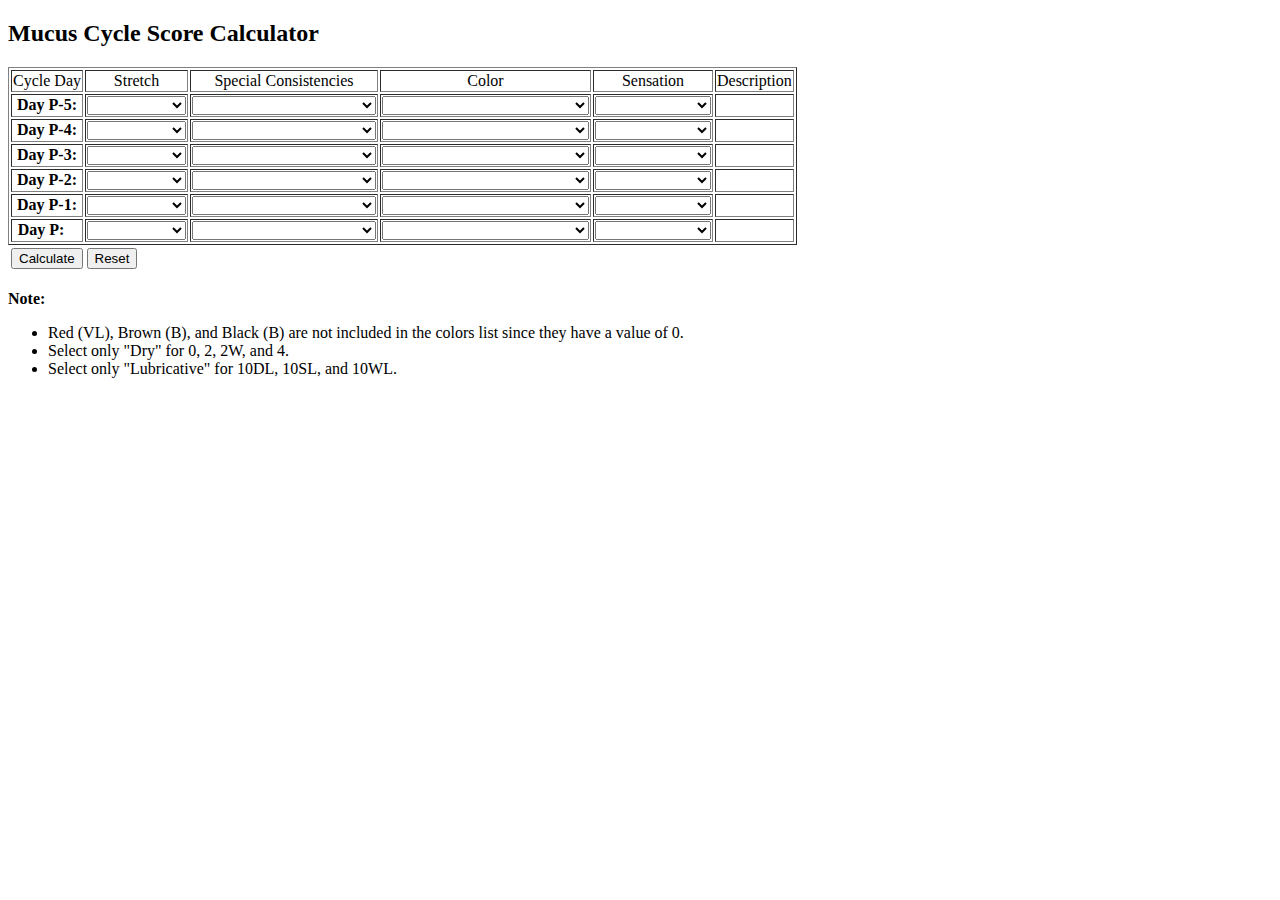
==== commit 44cdb6be: "Add files via upload" ====
--- a/mcs.html
+++ b/mcs.html
@@ -14,7 +14,7 @@
     text-align: center;
 }
 
-@media only screen and (max-width: 600px) {
+@media only screen and (max-width: 50em) {
   body {
     font-size: .75em;
   }
@@ -69,6 +69,7 @@
 
     if(p5_stretch_text != "" || p5_consistency_text != "" || p5_color_text != "") {
       alert("Dry cannot be selected with anything else."); 
+      reset();
     } 
   }
   
@@ -84,6 +85,7 @@
     
     if(p5_stretch_text == "" && p5_consistency_text == "" && p5_color_text == "") {
       alert("Non-Lubricative cannot be selected by itself.");
+      reset();
     }
   }
 
@@ -135,6 +137,7 @@
 
     if(p4_stretch_text != "" || p4_consistency_text != "" || p4_color_text != "") {
       alert("Dry cannot be selected with anything else."); 
+      reset();
     } 
   }
   
@@ -150,6 +153,7 @@
     
     if(p4_stretch_text == "" && p4_consistency_text == "" && p4_color_text == "") {
       alert("Non-Lubricative cannot be selected by itself.");
+      reset();
     }
   }
 
@@ -201,6 +205,7 @@
 
     if(p3_stretch_text != "" || p3_consistency_text != "" || p3_color_text != "") {
       alert("Dry cannot be selected with anything else."); 
+      reset();
     } 
   }
   
@@ -216,6 +221,7 @@
     
     if(p3_stretch_text == "" && p3_consistency_text == "" && p3_color_text == "") {
       alert("Non-Lubricative cannot be selected by itself.");
+      reset();
     }
   }
 
@@ -267,6 +273,7 @@
 
     if(p2_stretch_text != "" || p2_consistency_text != "" || p2_color_text != "") {
       alert("Dry cannot be selected with anything else."); 
+      reset();
     } 
   }
   
@@ -282,6 +289,7 @@
     
     if(p2_stretch_text == "" && p2_consistency_text == "" && p2_color_text == "") {
       alert("Non-Lubricative cannot be selected by itself.");
+      reset();
     }
   }
 
@@ -333,6 +341,7 @@
 
     if(p1_stretch_text != "" || p1_consistency_text != "" || p1_color_text != "") {
       alert("Dry cannot be selected with anything else."); 
+      reset();
     } 
   }
   
@@ -348,6 +357,7 @@
     
     if(p1_stretch_text == "" && p1_consistency_text == "" && p1_color_text == "") {
       alert("Non-Lubricative cannot be selected by itself.");
+      reset();
     }
   }
 
@@ -399,6 +409,7 @@
 
     if(p_stretch_text != "" || p_consistency_text != "" || p_color_text != "") {
       alert("Dry cannot be selected with anything else."); 
+      reset();
     } 
   }
   
@@ -414,6 +425,7 @@
     
     if(p_stretch_text == "" && p_consistency_text == "" && p_color_text == "") {
       alert("Non-Lubricative cannot be selected by itself.");
+      reset();
     }
   }
 
@@ -1008,7 +1020,7 @@
 <br>
 <div><strong>Note:</strong>
 <ul>
-  <li>Red (VL), Brown (B) and Black (B) are not included in the colors list since they have a value of 0.</li>
+  <li>Red (VL), Brown (B), and Black (B) are not included in the colors list since they have a value of 0.</li>
   <li>Select only "Dry" for 0, 2, 2W, and 4.</li>
   <li>Select only "Lubricative" for 10DL, 10SL, and 10WL.</li>
 </ul>
